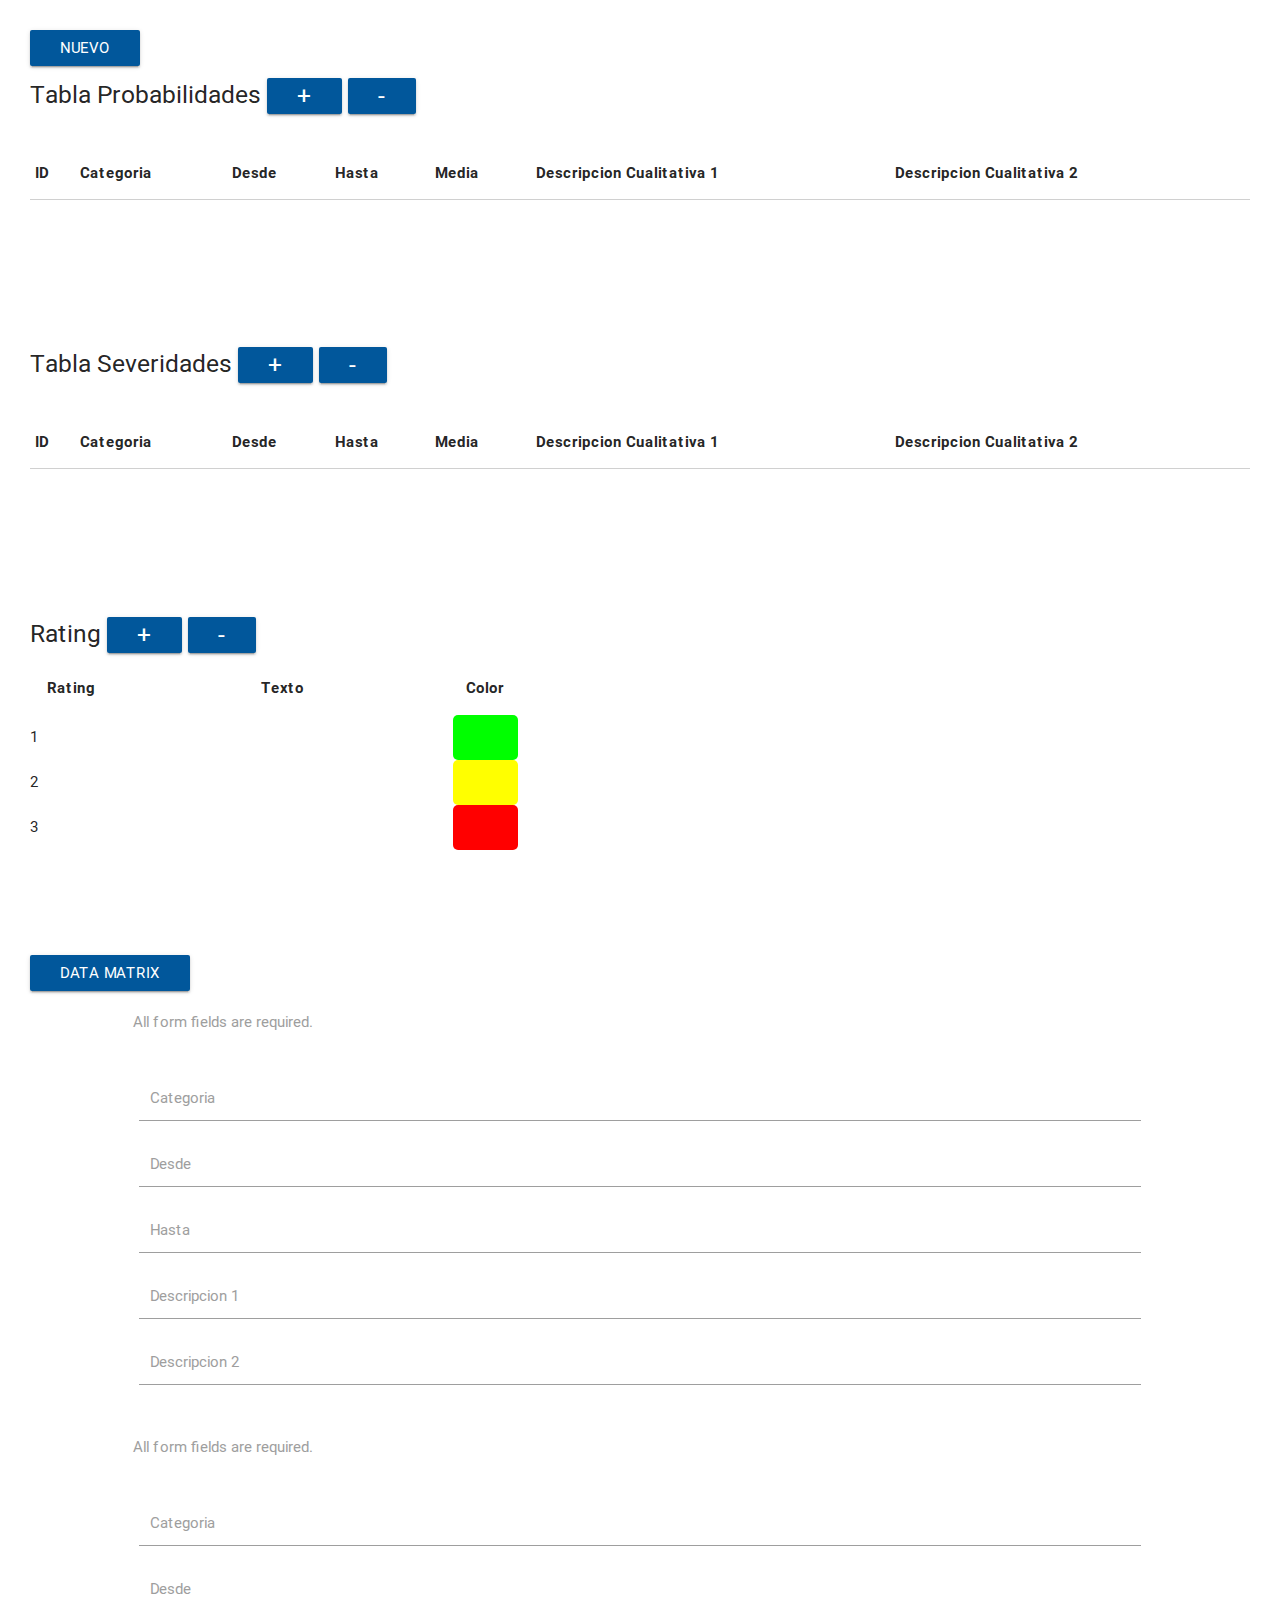
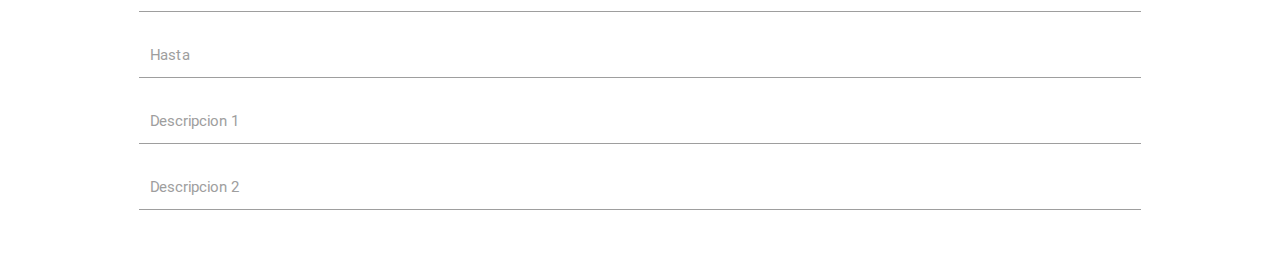
==== www/index.html @ f1419069 "oli" ====
<!DOCTYPE html>
<html lang="en">

<head>
        <meta charset="UTF-8">
        <!--Import Google Icon Font-->
        <!--<link href="https://fonts.googleapis.com/icon?family=Material+Icons" rel="stylesheet"> -->
        <!--Import materialize.css-->
        <link rel="stylesheet" href="Css/Style.css">
        <link type="text/css" rel="stylesheet" href="materialize/css/materialize.css" media="screen,projection" />

        <meta name="viewport" content="width=device-width, initial-scale=1.0">
        <meta http-equiv="X-UA-Compatible" content="ie=edge">
        <title>Matriz de Riesgo</title>

        <!-- -->

</head>

<body>
        <button class="waves-effect light-blue darken-4 btn" onclick="localStorage.clear(); location.reload();">Nuevo</button>
        <div>
                <h5>Tabla Probabilidades
                        <button class="waves-effect light-blue darken-4 btn" id="btnProbabilidad">+</button>
                        <button class="waves-effect light-blue darken-4 btn" id="btnPopProbabilidad" onclick="quitar(lstProbabilidades,'tbProbabilidades');">-</button>
                </h5>
        </div>
        <br>
        <div>
                <table class="highlight">
                        <thead>
                                <tr>
                                        <th>ID</th>
                                        <th>Categoria</th>
                                        <th>Desde</th>
                                        <th>Hasta</th>
                                        <th>Media</th>
                                        <th>Descripcion Cualitativa 1</th>
                                        <th>Descripcion Cualitativa 2</th>
                                </tr>
                        </thead>
                        <tbody id="tbProbabilidades">

                        </tbody>
                </table>
        </div>
        <br>
        <br>
        <br>
        <br>
        <br>
        <br>
        <div>
                <h5>Tabla Severidades
                        <button class="waves-effect light-blue darken-4 btn" id="btnSeveridad">+</button>
                        <button class="waves-effect light-blue darken-4 btn" id="btnPopSeveridad" onclick="quitar(lstSeveridades,'tbSeveridades');">-</button>
                </h5>
        </div>
        <br>
        <div>
                <table class="highlight">
                        <thead>
                                <tr>
                                        <th>ID</th>
                                        <th>Categoria</th>
                                        <th>Desde</th>
                                        <th>Hasta</th>
                                        <th>Media</th>
                                        <th>Descripcion Cualitativa 1</th>
                                        <th>Descripcion Cualitativa 2</th>
                                </tr>
                        </thead>
                        <tbody id="tbSeveridades">

                        </tbody>
                </table>
        </div>
        <br>
        <br>
        <br>
        <br>
        <br>
        <br>
        <div>
                <div>
                        <h5>Rating
                                <button class="waves-effect light-blue darken-4 btn" id="datos" onclick="AddColor()">+</button>
                                <button class="waves-effect light-blue darken-4 btn" id="datos" onclick="RestColor()">-</button>
                        </h5>
                        <!--<input type="button" class="waves-effect light-blue darken-4 btn" id="datos" onclick="AddColor()" value="+">
                <input type="button" class="waves-effect light-blue darken-4 btn" id="datos" onclick="RestColor()" value="-">-->
                </div>
                <div id="ContenedorColor" class="ContGenerada">
                        <table id="TabladeColor" class="TabColor1">

                        </table>
                </div>

                <br>
                <br>

        </div>


        <table>
                <tr>
                        <th id="Izquierda"></th>
                        <th>
                                <div id="MatrizContenedor"></div>
                        </th>
                </tr>
                <tr>
                        <th></th>
                        <th id="Abajo"></th>
                </tr>
        </table>

        <button id="btnSiguiente" class="waves-effect light-blue darken-4 btn" onclick="CrearJson();">Data Matrix</button>

        <!-- Modal JQuery Severidad-->

        <div id="SeveridadModal" class="ClassModalSev">
                <p class="validateTips">All form fields are required.</p>
                <form id="form1">
                        <fieldset>
                                <div class="input-field col s6">
                                        <input type="text" name="categoria" id="categoria" class="validate">
                                        <label for="categoria">Categoria</label>
                                </div>
                                <div class="input-field col s6">
                                        <input type="text" name="desde" id="desde" class="validate">
                                        <label for="desde">Desde</label>
                                </div>
                                <div class="input-field col s6">
                                        <input type="text" name="hasta" id="hasta" class="validate">
                                        <label for="hasta">Hasta</label>
                                </div>
                                <div class="input-field col s6">
                                        <input type="text" name="desc1" id="desc1" class="validate">
                                        <label for="desc1">Descripcion 1</label>
                                </div>
                                <div class="input-field col s6">
                                        <input type="text" name="desc2" id="desc2" class="validate">
                                        <label for="desc2">Descripcion 2</label>
                                </div>
                                <!-- Allow form submission with keyboard without duplicating the dialog button -->
                                <input type="submit" tabindex="-1" style="position:absolute; top:-1000px">
                        </fieldset>
                </form>
        </div>
        <!-- Modal JQuery Probabilidades-->
        <div id="ProbabilidadModal" class="ClassModalProb">
                <p class="validateTips">All form fields are required.</p>
                <form id="form2">
                        <fieldset>
                                <div class="input-field col s6">
                                        <input type="text" name="cat" id="cat" class="validate">
                                        <label for="cat">Categoria</label>
                                </div>
                                <div class="input-field col s6">
                                        <input type="text" name="des" id="des" class="validate">
                                        <label for="des">Desde</label>
                                </div>
                                <div class="input-field col s6">
                                        <input type="text" name="has" id="has" class="validate">
                                        <label for="has">Hasta</label>
                                </div>
                                <div class="input-field col s6">
                                        <input type="text" name="d1" id="d1" class="validate">
                                        <label for="d1">Descripcion 1</label>
                                </div>
                                <div class="input-field col s6">
                                        <input type="text" name="d2" id="d2" class="validate">
                                        <label for="d2">Descripcion 2</label>
                                </div>
                                <!-- Allow form submission with keyboard without duplicating the dialog button -->
                                <input type="submit" tabindex="-1" style="position:absolute; top:-1000px">
                        </fieldset>
                </form>
        </div>


        <script src="Js/variables.js"></script>
        <script src="JS/jquery/jquery-1.12.4.js"></script>
        <script src="JS/jquery/jquery-ui.js"></script>
        <script src="Js/modalScript.js"></script>
        <script src="Js/MatrizScript.js"></script>

        <!--JavaScript at end of body for optimized loading-->

        <script type="text/javascript" src="materialize/js/materialize.js"></script>
        <script src="materialize/js/init.js"></script>

</body>

</html>
---- www/Css/Style.css ----
label, input { display:block; }
      input.text { margin-bottom:12px; width:95%; padding: .4em; }
      fieldset { padding:0; border:0; margin-top:25px; }
      h1 { font-size: 1.2em; margin: .6em 0; }
      div#users-contain { width: 350px; margin: 20px 0; }
      div#users-contain table { margin: 1em 0; border-collapse: collapse; width: 100%; }
      div#users-contain table td, div#users-contain table th { border: 1px solid #eee; padding: .6em 10px; text-align: left; }
      .ui-dialog .ui-state-error { padding: .3em; }
      .validateTips { border: 1px solid transparent; padding: 0.3em; }
.TabMatrizCol{
    width: 100%;
}

body{
padding: 30px;
}
.ui-dialog{
    z-index: 2000;
    background: #eceff1;
    padding: 20px;
    color: black;
    text-align: center;
}


.ui-dialog button{
    display: inline-block;
    color: #fff;
    background-color:#01579b;
    border: none;
    margin: 2px;
    -webkit-transition:color .3s ease;
    transition:color .3s ease;
    text-transform:uppercase;
    height: 40px;
    width: 40%;
}
.ui-dialog button:hover{
    background:#81d4fa;
}

.ClassModalProb{
    z-index: 2001;
    background: #fff;
    color:#9e9e9e;
    width: 100%;
    padding-left: 8%;
    padding-right: 8%;      
}
.ClassModalSev{
    z-index: 2003;
    background: #fff;
    color:#9e9e9e;
    padding-left: 8%;
    padding-right: 8%;
}
.ContGenerada{
    table-layout: fixed;    
    width: 40%;
    max-width: 50%;
}
.ContGenerada tr{
    width: 100%;
}
input{
    min-width: 120px;
}
.ContGenerada th,td{
    text-align: center;
    padding-bottom: 0;
    max-height: 80px;
}

.MatrizRiesgo {
    
    width: 50px;
    height: 50px;
    text-align: center;
}

.MatrizRiesgo2 {
        
    text-align: center;
    padding: 0px;
    margin: 0px;
    border: 0px;
}

.TabMatriz{
    table-layout: fixed;
    width: 100%;
}

.TabMatrizIzq{
    width: 100%;
    
}


.TabMatrizAbajo{
    width: 100%;
    word-wrap: break-word;
}

.TableTd, .TableTr, .TabColor1, .TableTh{
    margin:0px; 
    border:0px;
    padding:0px;
    
}

/* fallback */
@font-face {
    font-family: 'Material Icons';
    font-style: normal;
    font-weight: 400;
    src: url(https://fonts.gstatic.com/s/materialicons/v37/flUhRq6tzZclQEJ-Vdg-IuiaDsNc.woff2) format('woff2');
  }
  
  .material-icons {
    font-family: 'Material Icons';
    font-weight: normal;
    font-style: normal;
    font-size: 24px;
    line-height: 1;
    letter-spacing: normal;
    text-transform: none;
    display: inline-block;
    white-space: nowrap;
    word-wrap: normal;
    direction: ltr;
    -webkit-font-feature-settings: 'liga';
    -webkit-font-smoothing: antialiased;
  }
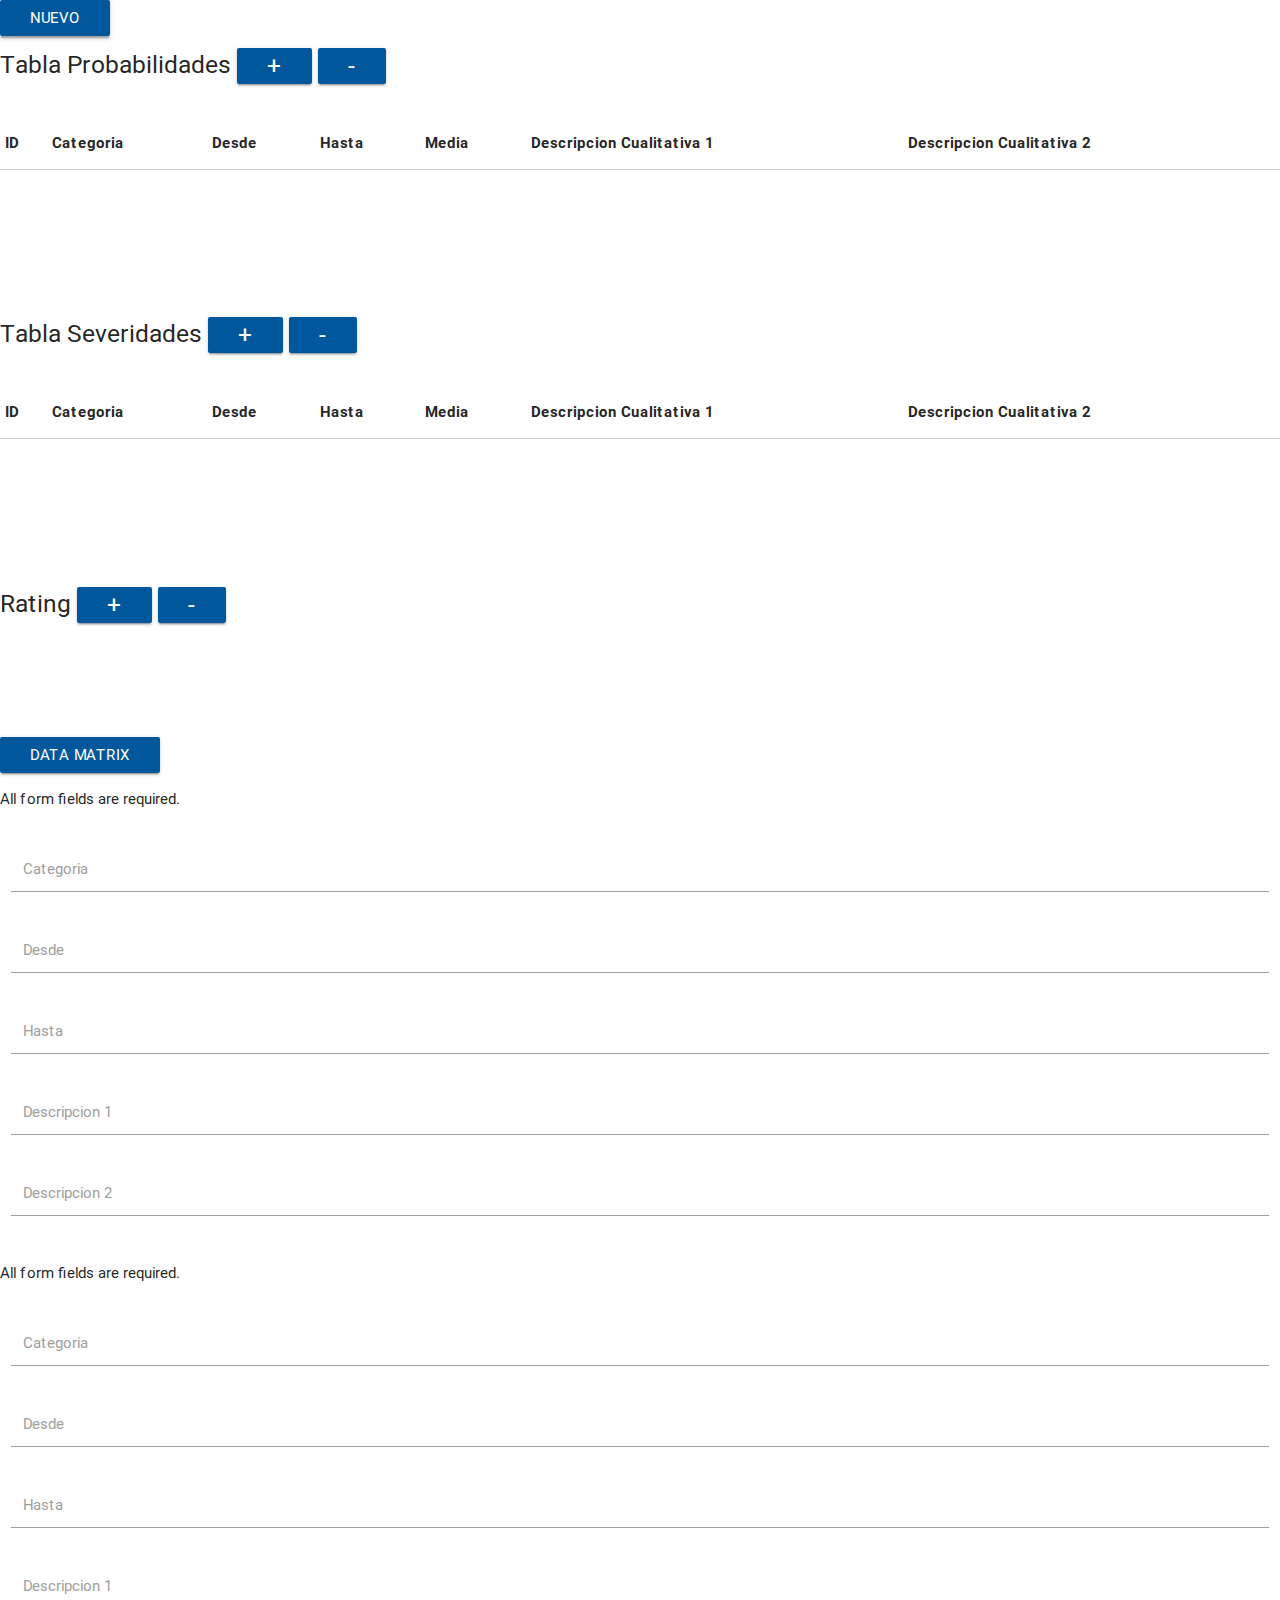
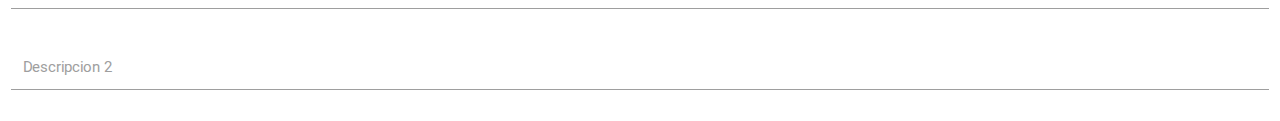
==== commit e24c678f: "cambio nombres carpetas" ====
--- a/www/index.html
+++ b/www/index.html
@@ -6,7 +6,7 @@
         <!--Import Google Icon Font-->
         <!--<link href="https://fonts.googleapis.com/icon?family=Material+Icons" rel="stylesheet"> -->
         <!--Import materialize.css-->
-        <link rel="stylesheet" href="Css/Style.css">
+        <link rel="stylesheet" href="css/Style.css">
         <link type="text/css" rel="stylesheet" href="materialize/css/materialize.css" media="screen,projection" />
 
         <meta name="viewport" content="width=device-width, initial-scale=1.0">
@@ -180,17 +180,17 @@
         </div>
 
 
-        <script src="Js/variables.js"></script>
-        <script src="JS/jquery/jquery-1.12.4.js"></script>
-        <script src="JS/jquery/jquery-ui.js"></script>
-        <script src="Js/modalScript.js"></script>
-        <script src="Js/MatrizScript.js"></script>
+        <script src="js/variables.js"></script>
+        <script src="js/jquery/jquery-1.12.4.js"></script>
+        <script src="js/jquery/jquery-ui.js"></script>
+        <script src="js/modalScript.js"></script>
+        <script src="js/MatrizScript.js"></script>
 
         <!--JavaScript at end of body for optimized loading-->
 
         <script type="text/javascript" src="materialize/js/materialize.js"></script>
         <script src="materialize/js/init.js"></script>
-
+        <script src="cordova.js" type="text/javascript"></script>
 </body>
 
 </html>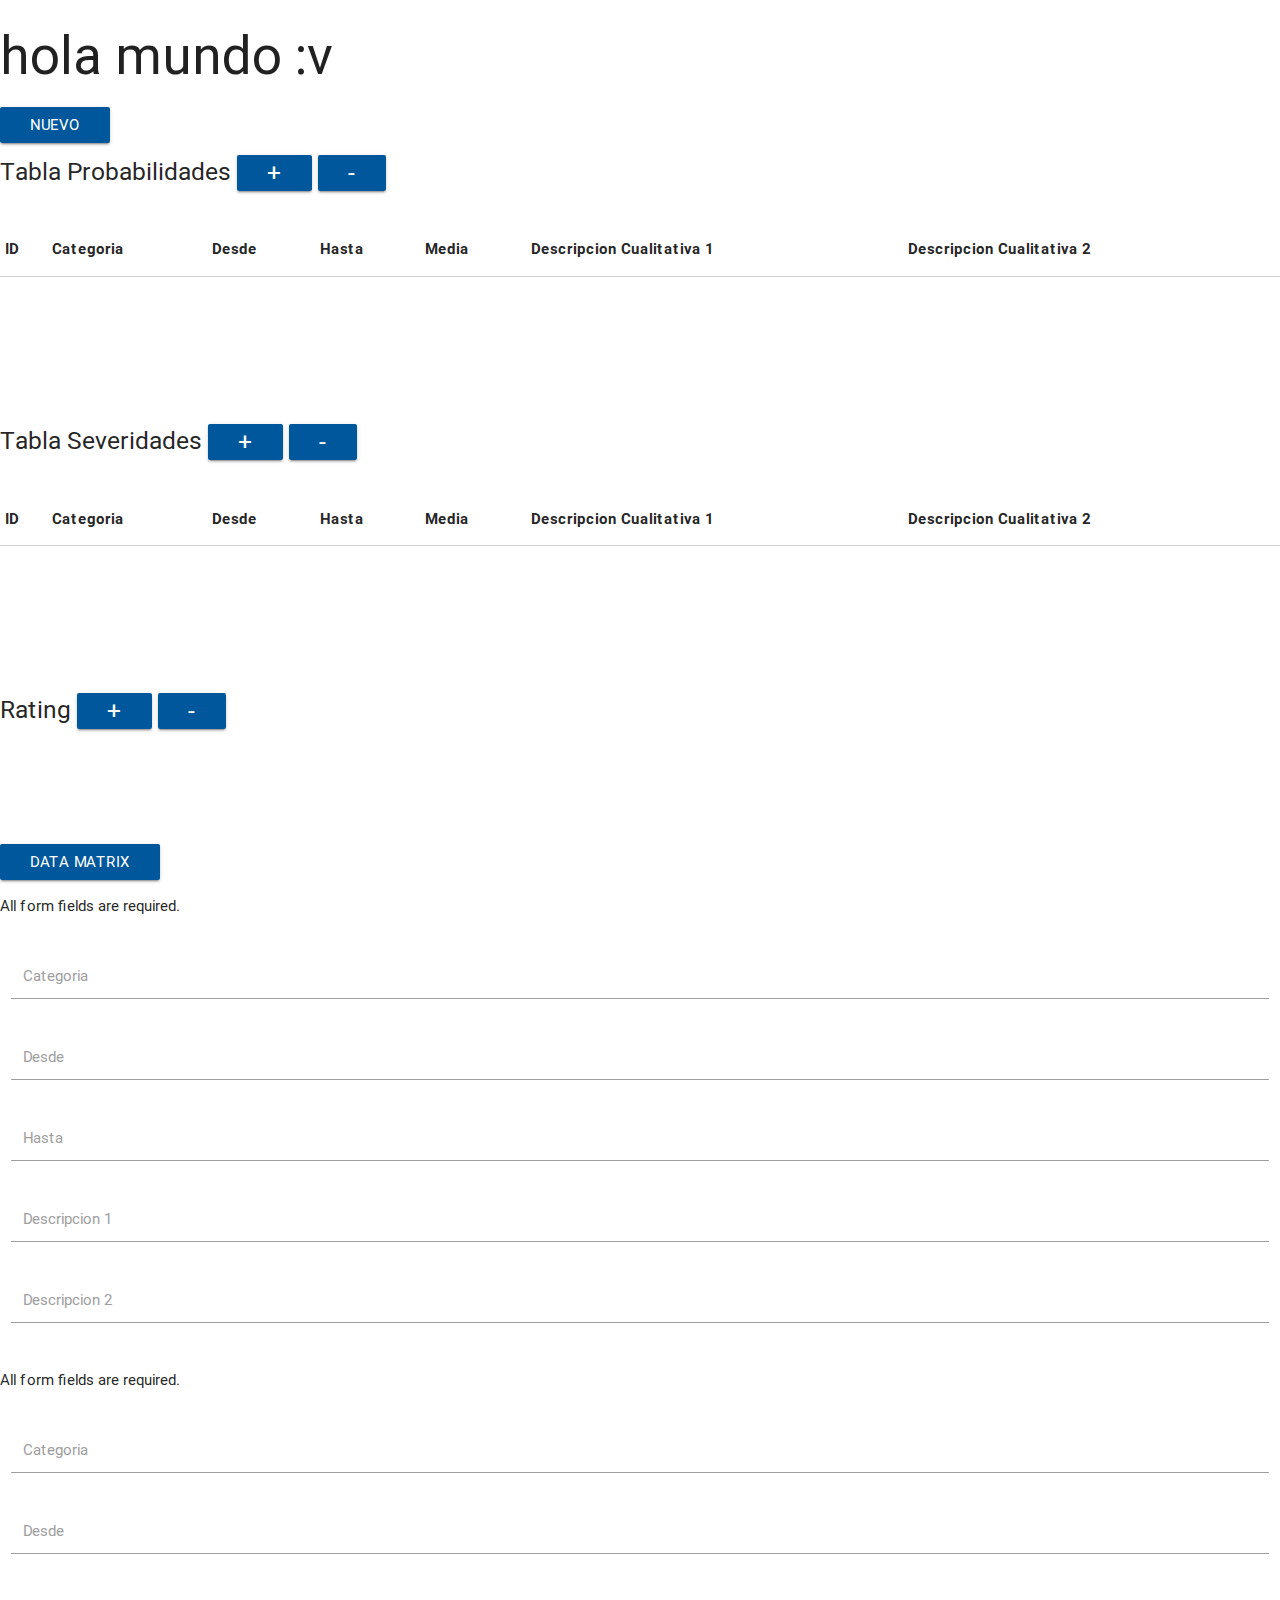
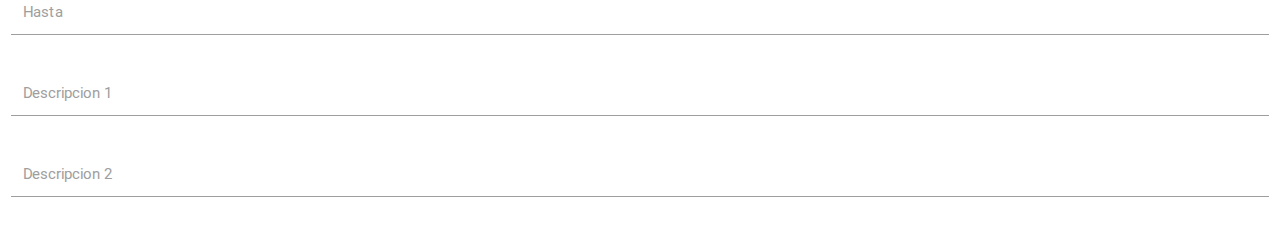
==== commit 395fe53d: "adsf" ====
--- a/www/index.html
+++ b/www/index.html
@@ -18,6 +18,7 @@
 </head>
 
 <body>
+        <h2>hola mundo :v</h2>
         <button class="waves-effect light-blue darken-4 btn" onclick="localStorage.clear(); location.reload();">Nuevo</button>
         <div>
                 <h5>Tabla Probabilidades
